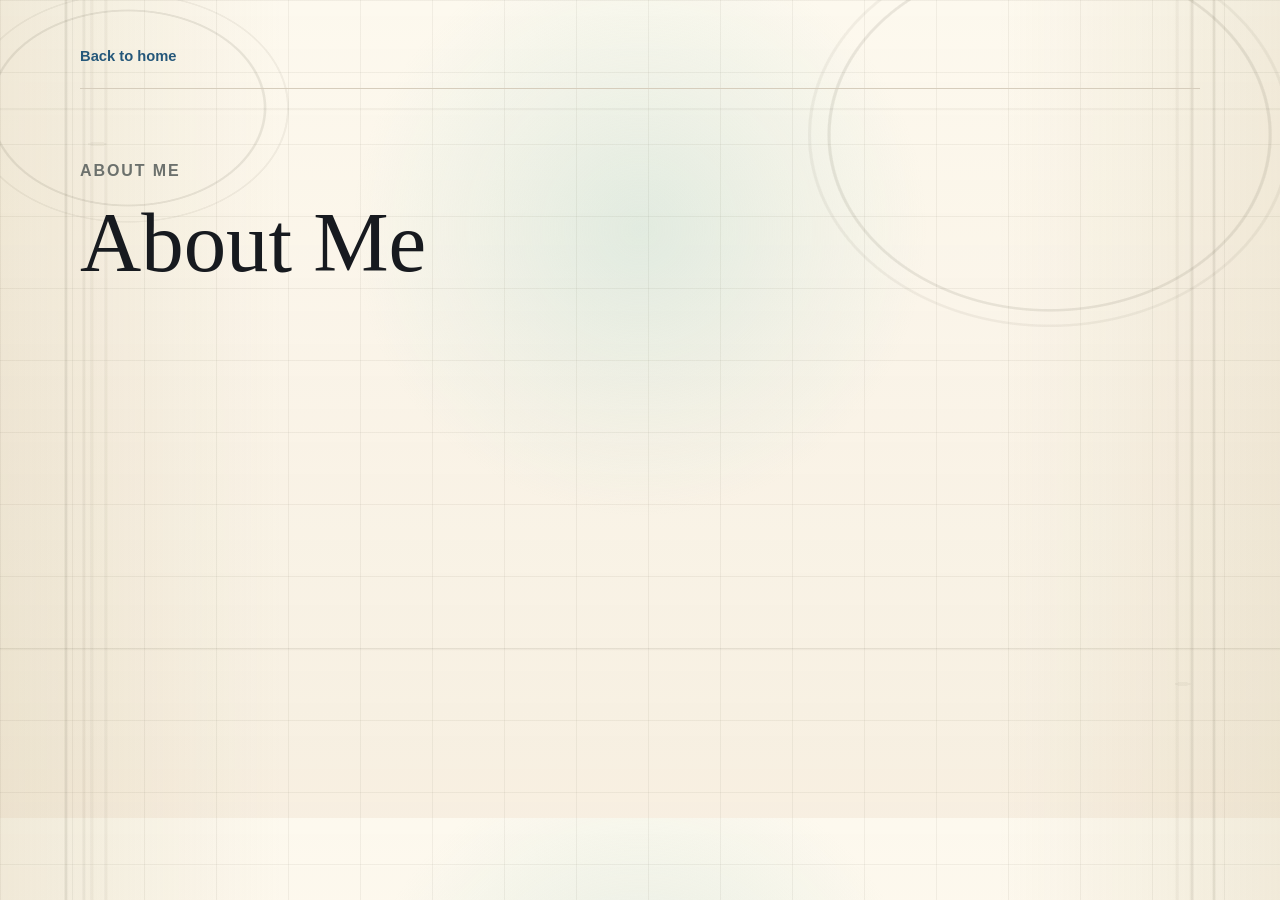
==== about.html @ 63318464 "Update portfolio sections and add about page" ====
<!doctype html>
<html lang="en">
  <head>
    <meta charset="utf-8" />
    <meta name="viewport" content="width=device-width, initial-scale=1" />
    <title>About Me | Heidi's Portfolio</title>
    <link rel="stylesheet" href="portfolio-pages.css" />
  </head>
  <body>
    <main>
      <div class="topbar">
        <nav aria-label="Page navigation">
          <a href="index.html">Back to home</a>
        </nav>
      </div>
      <header class="page-head">
        <div>
          <p class="eyebrow">About Me</p>
          <h1>About Me</h1>
        </div>
      </header>
      <section aria-label="Empty About Me content area" style="min-height: 50vh"></section>
    </main>
  </body>
</html>
---- portfolio-pages.css ----
:root {
  --background: #f7efe1;
  --foreground: #171a1f;
  --muted: #6c716d;
  --line: #d6cdbc;
  --blue: #24577a;
  --green: #6f7f56;
  --paper: #fff8eb;
  --draft: rgba(88, 81, 62, 0.13);
  --draft-soft: rgba(88, 81, 62, 0.075);
}

* {
  box-sizing: border-box;
}

html {
  scroll-behavior: smooth;
}

body {
  position: relative;
  margin: 0;
  background:
    radial-gradient(circle at 50% 28%, rgba(190, 220, 210, 0.42), transparent 33%),
    linear-gradient(90deg, rgba(190, 172, 128, 0.2), transparent 22%, transparent 78%, rgba(190, 172, 128, 0.18)),
    linear-gradient(180deg, rgba(255, 252, 243, 0.72), rgba(247, 239, 225, 0.82)),
    var(--background);
  color: var(--foreground);
  font-family: Inter, Avenir, Helvetica, Arial, sans-serif;
}

body::before,
body::after {
  content: "";
  position: fixed;
  inset: 0;
  z-index: 0;
  pointer-events: none;
}

body::before {
  opacity: 0.9;
  background-image:
    linear-gradient(var(--draft-soft) 1px, transparent 1px),
    linear-gradient(90deg, var(--draft-soft) 1px, transparent 1px),
    radial-gradient(ellipse 390px 310px at 82% 15%, transparent 56%, var(--draft) 56.3%, var(--draft) 56.8%, transparent 57.1%, transparent 61%, var(--draft-soft) 61.3%, var(--draft-soft) 61.8%, transparent 62.1%),
    radial-gradient(ellipse 260px 185px at 10% 12%, transparent 52%, var(--draft) 52.4%, var(--draft) 53%, transparent 53.4%, transparent 61%, var(--draft-soft) 61.3%, var(--draft-soft) 61.8%, transparent 62.1%),
    linear-gradient(90deg, transparent 0 5%, var(--draft) 5.1% 5.22%, transparent 5.3% 6.4%, var(--draft-soft) 6.5% 6.62%, transparent 6.7% 93%, var(--draft-soft) 93.1% 93.22%, transparent 93.3% 94.7%, var(--draft) 94.78% 94.9%, transparent 95%);
  background-size:
    72px 72px,
    72px 72px,
    auto,
    auto,
    auto;
}

body::after {
  opacity: 0.72;
  background:
    linear-gradient(90deg, transparent 0 7%, var(--draft-soft) 7.1% 7.24%, transparent 7.34% 8.1%, var(--draft-soft) 8.2% 8.34%, transparent 8.44% 91.8%, var(--draft-soft) 91.9% 92.04%, transparent 92.14% 92.9%, var(--draft-soft) 93% 93.14%, transparent 93.24%),
    linear-gradient(180deg, transparent 12%, var(--draft-soft) 12.05% 12.18%, transparent 12.3% 72%, var(--draft-soft) 72.05% 72.18%, transparent 72.3%),
    radial-gradient(ellipse 150px 34px at 7.6% 16%, var(--draft-soft) 0 6%, transparent 6.5%),
    radial-gradient(ellipse 130px 30px at 92.4% 76%, var(--draft-soft) 0 6%, transparent 6.5%);
}

main {
  position: relative;
  z-index: 1;
  width: min(1120px, calc(100% - 48px));
  margin: 0 auto;
  padding: 48px 0;
}

a {
  color: inherit;
}

.topbar {
  display: flex;
  justify-content: space-between;
  align-items: center;
  gap: 24px;
  padding-bottom: 24px;
  border-bottom: 1px solid var(--line);
}

.topbar nav {
  display: flex;
  flex-wrap: wrap;
  gap: 18px;
}

.topbar a {
  color: var(--blue);
  font-size: 0.92rem;
  font-weight: 700;
  text-decoration: none;
}

.mode-toggle {
  display: inline-flex;
  align-items: center;
  gap: 8px;
  border: 1px solid var(--line);
  background: var(--paper);
  color: var(--foreground);
  padding: 9px 12px;
  font: inherit;
  font-size: 0.9rem;
  cursor: pointer;
}

.mode-toggle[aria-pressed="true"] {
  border-color: var(--blue);
  color: var(--blue);
  font-weight: 700;
}

.mode-icon {
  position: relative;
  width: 16px;
  height: 16px;
  border: 1px solid currentColor;
  border-radius: 50%;
}

.mode-icon::before {
  content: "";
  position: absolute;
  width: 8px;
  height: 2px;
  left: 4px;
  top: 7px;
  background: currentColor;
  transform: rotate(-38deg);
}

.mode-icon::after {
  content: "";
  position: absolute;
  width: 3px;
  height: 3px;
  right: 3px;
  bottom: 3px;
  border-right: 1px solid currentColor;
  border-bottom: 1px solid currentColor;
}

body:not(.editor-mode) .editor-only {
  display: none !important;
}

.mode-toggle,
.editor-only {
  display: none !important;
}

.page-head {
  display: grid;
  grid-template-columns: minmax(0, 1fr) minmax(260px, 420px);
  gap: 48px;
  padding: 52px 0 36px;
}

.eyebrow,
.section-label,
.project-kicker,
.notes-label {
  color: var(--green);
  font-size: 0.74rem;
  font-weight: 700;
  letter-spacing: 0.12em;
  text-transform: uppercase;
}

h1,
h2,
h3 {
  margin: 0;
  font-family: Georgia, "Times New Roman", serif;
  font-weight: 400;
  letter-spacing: 0;
}

h1 {
  margin-top: 16px;
  font-size: clamp(3rem, 7vw, 5.3rem);
  line-height: 0.98;
}

.page-head p,
.project-copy p,
.detail-copy p,
footer p {
  color: var(--muted);
  font-size: 1rem;
  line-height: 1.72;
}

.project-grid {
  display: grid;
  grid-template-columns: repeat(2, minmax(0, 1fr));
  gap: 36px 32px;
}

.project-card {
  display: grid;
  grid-template-rows: 340px 1fr;
  border: 1px solid var(--line);
  background: rgba(255, 253, 248, 0.76);
  text-decoration: none;
}

.project-image-wrap,
.detail-main-image,
.thumb {
  display: block;
  overflow: hidden;
  background: #e8e3d8;
}

img {
  display: block;
  width: 100%;
  height: 100%;
  object-fit: cover;
}

.project-copy {
  padding: 24px 24px 26px;
}

.project-kicker {
  display: flex;
  justify-content: space-between;
  gap: 16px;
}

.project-copy h2,
.project-copy h3 {
  margin-top: 14px;
  font-size: clamp(1.55rem, 3vw, 2.15rem);
  line-height: 1.12;
}

.project-copy .open-link {
  display: inline-flex;
  margin-top: 14px;
  color: var(--blue);
  font-size: 0.92rem;
  font-weight: 700;
}

.detail-layout {
  display: grid;
  grid-template-columns: minmax(0, 1.25fr) minmax(300px, 0.85fr);
  gap: 44px;
  padding-top: 42px;
}

.detail-main-image {
  height: min(68vw, 620px);
  min-height: 420px;
}

.detail-copy {
  align-self: start;
}

.detail-copy h1 {
  font-size: clamp(2.6rem, 5.5vw, 4.7rem);
}

ul {
  margin: 12px 0 0;
  padding-left: 18px;
  color: #454a46;
  font-size: 0.94rem;
  line-height: 1.65;
}

.edit-form {
  display: grid;
  gap: 8px;
  margin: 20px 0 22px;
  padding: 16px;
  border: 1px solid var(--line);
  background: rgba(255, 253, 248, 0.7);
}

.edit-form label {
  color: var(--green);
  font-size: 0.74rem;
  font-weight: 700;
  letter-spacing: 0.12em;
  text-transform: uppercase;
}

.rename-row {
  display: grid;
  grid-template-columns: minmax(0, 1fr) auto;
  gap: 10px;
}

.rename-row input,
.edit-form textarea {
  width: 100%;
  border: 1px solid var(--line);
  background: var(--paper);
  color: var(--foreground);
  padding: 10px 12px;
  font: inherit;
  font-size: 0.95rem;
}

.edit-form textarea {
  resize: vertical;
  line-height: 1.55;
}

.rename-row button,
.edit-actions button {
  border: 1px solid var(--blue);
  background: var(--paper);
  color: var(--blue);
  padding: 10px 14px;
  font: inherit;
  font-size: 0.9rem;
  font-weight: 700;
  cursor: pointer;
}

.edit-actions {
  display: flex;
  flex-wrap: wrap;
  gap: 10px;
}

.edit-actions button:not(.primary) {
  border-color: var(--line);
  color: var(--foreground);
  font-weight: 400;
}

.thumb-grid {
  display: grid;
  grid-template-columns: repeat(3, 1fr);
  gap: 14px;
  margin-top: 28px;
}

.thumb-button {
  padding: 0;
  border: 2px solid transparent;
  background: transparent;
  cursor: pointer;
}

.thumb-button[aria-pressed="true"] {
  border-color: var(--blue);
}

.thumb-card {
  display: grid;
  gap: 8px;
}

.thumb {
  aspect-ratio: 1 / 0.78;
}

.hide-image {
  border: 1px solid var(--line);
  background: rgba(255, 253, 248, 0.86);
  color: var(--muted);
  padding: 8px 10px;
  font: inherit;
  font-size: 0.82rem;
  cursor: pointer;
}

.hide-image:disabled,
.display-actions button:disabled {
  cursor: not-allowed;
  opacity: 0.5;
}

.display-actions {
  display: flex;
  flex-wrap: wrap;
  gap: 10px;
  margin-top: 18px;
}

.display-actions button,
.display-actions a {
  border: 1px solid var(--line);
  background: var(--paper);
  color: var(--foreground);
  padding: 10px 14px;
  font: inherit;
  font-size: 0.9rem;
  text-decoration: none;
  cursor: pointer;
}

.display-actions button.primary {
  border-color: var(--blue);
  color: var(--blue);
  font-weight: 700;
}

.status {
  min-height: 24px;
  margin-top: 12px;
  color: var(--green);
  font-size: 0.9rem;
}

footer {
  padding-top: 42px;
  text-align: center;
}

footer p {
  margin: 4px 0;
  color: var(--blue);
}

@media (max-width: 900px) {
  main {
    width: min(100% - 32px, 700px);
    padding-top: 36px;
  }

  .page-head,
  .project-grid,
  .detail-layout {
    grid-template-columns: 1fr;
  }

  .project-card {
    grid-template-rows: 300px 1fr;
  }

  .detail-main-image {
    min-height: 360px;
  }
}

@media (max-width: 560px) {
  main {
    width: min(100% - 24px, 420px);
    padding-top: 28px;
  }

  .topbar {
    flex-direction: column;
  }

  h1 {
    font-size: 2.9rem;
  }

  .project-card {
    grid-template-rows: 260px 1fr;
  }

  .project-copy {
    padding: 20px;
  }

  .thumb-grid {
    grid-template-columns: 1fr;
  }

  .rename-row {
    grid-template-columns: 1fr;
  }
}
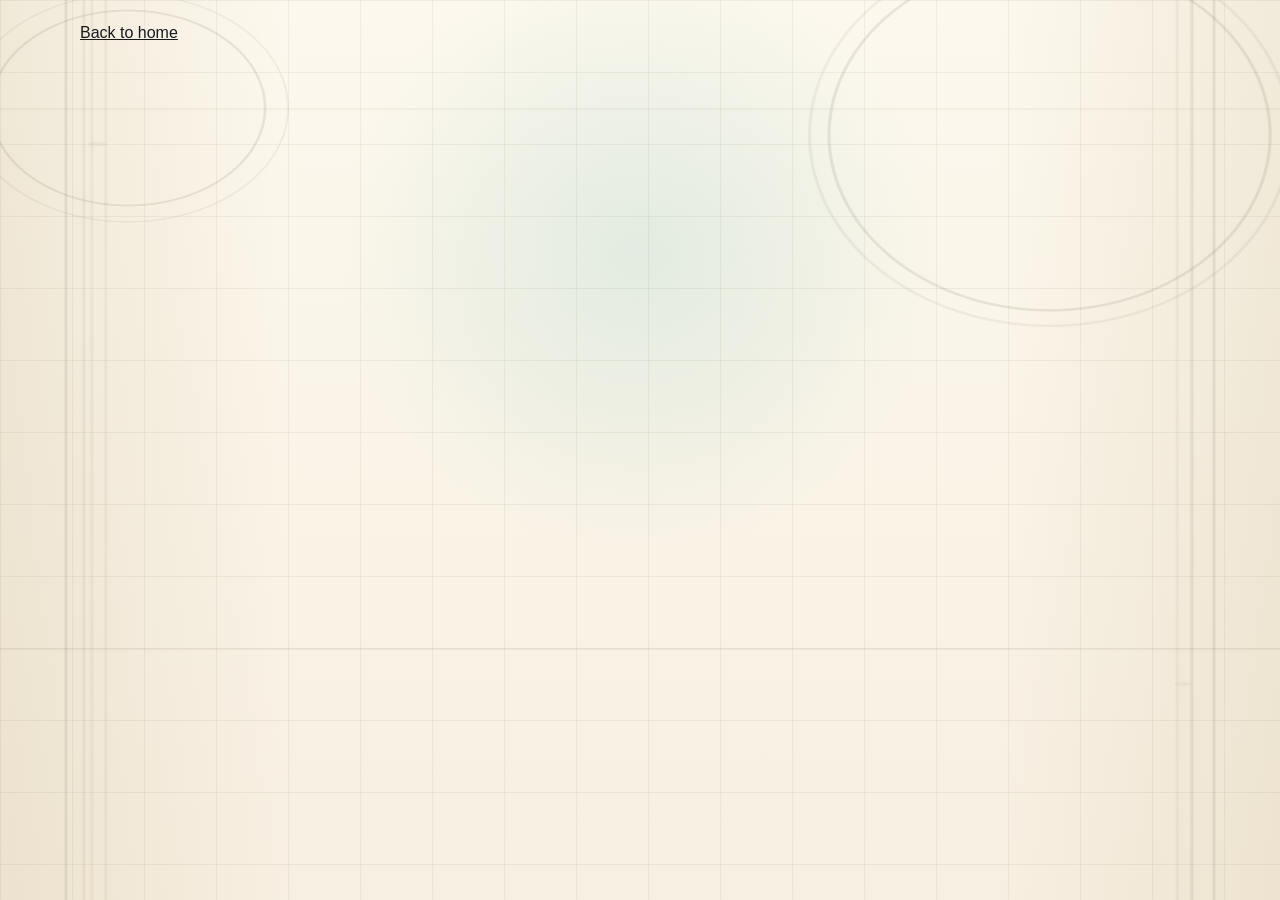
==== commit 53855c6a: "Add separate portfolio editor mode" ====
--- a/about.html
+++ b/about.html
@@ -7,19 +7,8 @@
     <link rel="stylesheet" href="portfolio-pages.css" />
   </head>
   <body>
-    <main>
-      <div class="topbar">
-        <nav aria-label="Page navigation">
-          <a href="index.html">Back to home</a>
-        </nav>
-      </div>
-      <header class="page-head">
-        <div>
-          <p class="eyebrow">About Me</p>
-          <h1>About Me</h1>
-        </div>
-      </header>
-      <section aria-label="Empty About Me content area" style="min-height: 50vh"></section>
+    <main aria-label="Empty About Me page" style="min-height: 100vh; padding-top: 24px">
+      <a href="index.html">Back to home</a>
     </main>
   </body>
 </html>
--- a/portfolio-pages.css
+++ b/portfolio-pages.css
@@ -151,8 +151,7 @@
   display: none !important;
 }
 
-.mode-toggle,
-.editor-only {
+.mode-toggle {
   display: none !important;
 }
 
